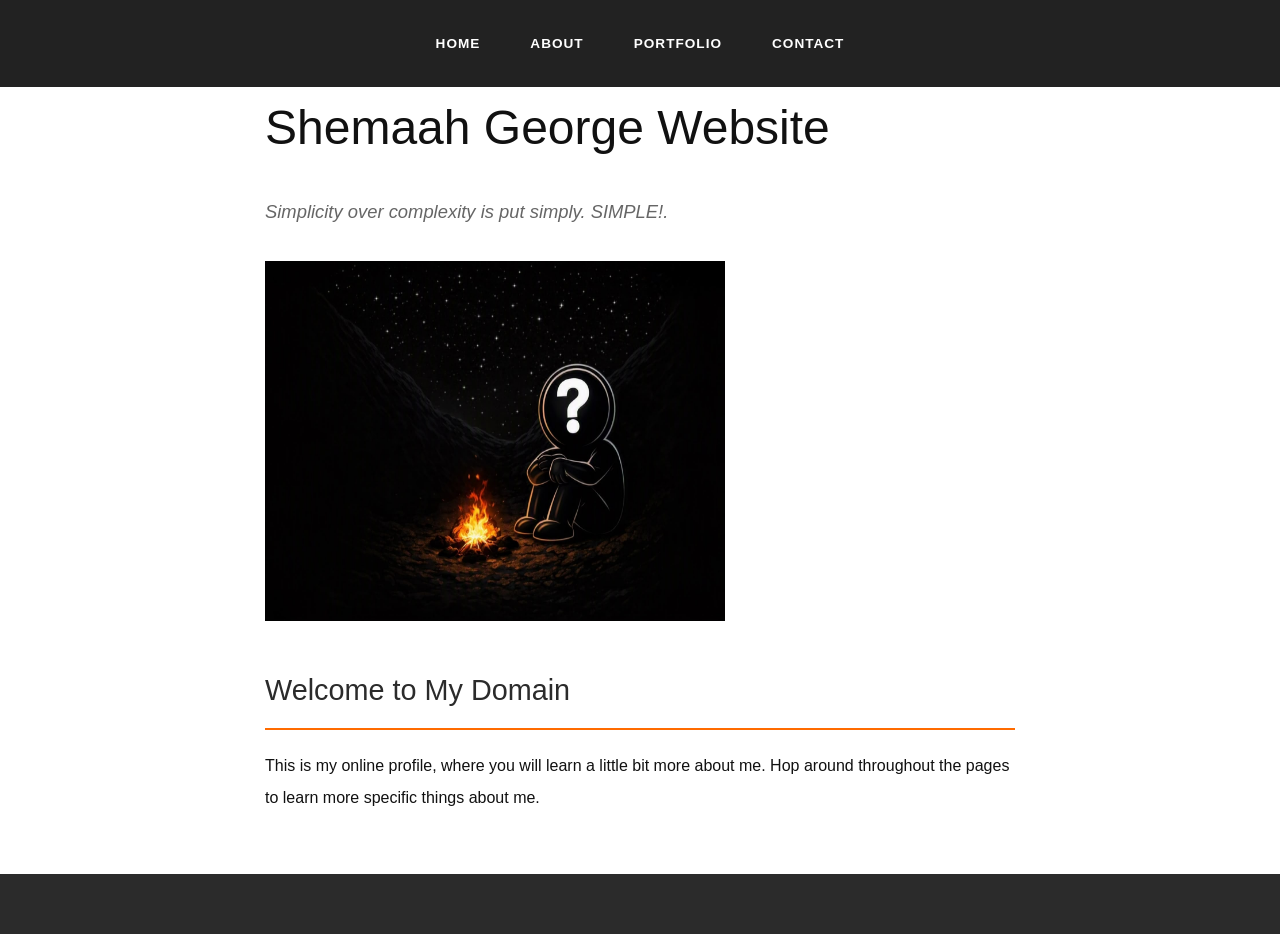
==== index.html @ 28306b9c "Youtube video" ====
<!DOCTYPE html>
<html lang="en">
<head>
    <meta charset="UTF-8">
    <meta name="viewport" content="width=device-width, initial-scale=1.0">
    <title>Home Page</title>
    <link rel="stylesheet" href="style.css">
</head>
<body>
    <nav>
        <ul>
            <li><a href="index.html"><strong>Home</strong></a></li>
            <li><a href="about.html"><strong>About</strong></a></li>
            <li><a href="portfolio.html"><strong>Portfolio</strong></a></li>
            <li><a href="contact.html"><strong>Contact</strong></a></li>
        </ul>
    </nav>
    
    <main class="container">
        <h1>Shemaah George Website</h1>
        <p class="tagline">Simplicity over complexity is put simply. SIMPLE!.</p>
        
        <!-- Profile Image Asset (Required) -->
        <img src="MindWalkerFire.jpeg"width="460" height="360">
        
        <h2>Welcome to My Domain</h2>
        <p>This is my online profile, where you will learn a little bit more about me. Hop around throughout the pages to learn more specific things about me.</p>
    </main>

    <footer>
      
    </footer>
</body>
</html>
---- style.css ----
nav ul {
  list-style-type: none;
  margin: 0;
  padding: 0;
  background-color: #222;
  display: flex;              
  justify-content: center;    
}

nav li {
  margin: 0 60px;             
}

nav a {
  text-decoration: none;
  color: orangered;
  padding: 10px;
  display: block;             
}

nav a:hover {
  background-color: #555;
}

body {
    font-family: 'Helvetica Neue', Arial, sans-serif;
    font-size: 16px;
    color: #111111; 
    background-color: #ffffff; 
    margin: 0;
    padding: 0;
    line-height: 2;
}

.container {
    max-width: 750px;
    margin: 80px auto 40px auto; 
    padding: 0 25px;
}


nav {
    background-color: #2222; 
    position: fixed;
    top: 0;
    width: 100%;
    z-index: 100;
}

nav ul {
    list-style-type: none;
    padding: 20px 0;
    margin: 0;
    text-align: center;
}

nav li {
    display: inline-block;
    margin: 0 15px;
}

nav a {
    text-decoration: none;
    color: #ffffff; 
    font-weight: 500;
    font-size: 0.85rem;
    text-transform: uppercase;
    letter-spacing: 1px;
    transition: color 0.2s ease-in-out;
}


nav a:hover, nav a.active {
    color: #ff6b00; 
}


h1 {
    font-size: 3rem;
    color: #111111;
    margin-bottom: 5px;
    font-weight: 300;
}

h2 {
    font-size: 1.8rem;
    color: #2b2b2b; 
    margin-top: 30px;
    margin-bottom: 20px;
    font-weight: 400;
    border-bottom: 2px solid #ff6b00; 
    padding-bottom: 8px;
}

.tagline {
    font-size: 1.15rem;
    color: #666666; 
    margin-bottom: 30px;
    font-style: italic;
}


.profile-img {
    max-width: 180px;
    height: auto;
    border-radius: 6px;
    box-shadow: 0 4px 12px rgba(0, 0, 0, 0.08);
}

.video-container {
    margin-top: 25px;
}


.skills-table {
    width: 100%;
    border-collapse: collapse;
    margin-top: 20px;
    font-size: 0.95rem;
}

.skills-table th, .skills-table td {
    padding: 12px 10px;
    text-align: left;
    border-bottom: 1px solid #e0e0e0;
}

.skills-table th {
    background-color: #2b2b2b; 
    color: #ffffff;
    font-weight: 600;
}

.skills-table td {
    color: #111111;
}


.contact-method {
    margin: 12px 0;
    font-size: 1.1rem;
}

.contact-method strong {
    color: #ff6b00; 
}

footer {
    text-align: center;
    padding: 30px 20px;
    background-color: #2b2b2b; 
    color: #ffffff; 
    font-size: 0.8rem;
    margin-top: 60px;
}
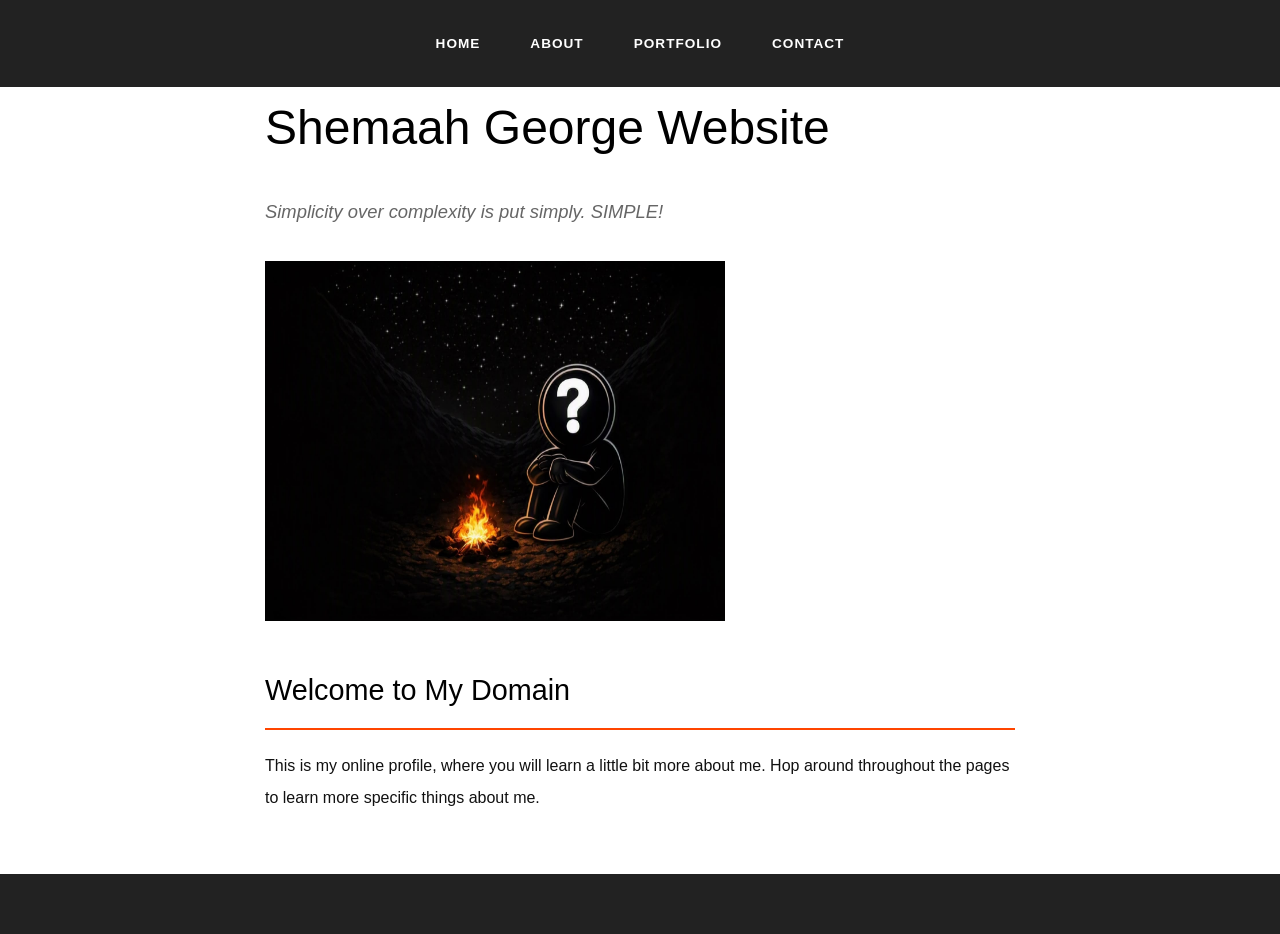
==== commit feaaf4f2: "Final updates" ====
--- a/index.html
+++ b/index.html
@@ -18,7 +18,7 @@
     
     <main class="container">
         <h1>Shemaah George Website</h1>
-        <p class="tagline">Simplicity over complexity is put simply. SIMPLE!.</p>
+        <p class="tagline">Simplicity over complexity is put simply. SIMPLE!</p>
         
         <!-- Profile Image Asset (Required) -->
         <img src="MindWalkerFire.jpeg"width="460" height="360">
--- a/style.css
+++ b/style.css
@@ -72,24 +72,24 @@
 
 
 nav a:hover, nav a.active {
-    color: #ff6b00; 
+    color: orangered; 
 }
 
 
 h1 {
     font-size: 3rem;
-    color: #111111;
+    color: black;
     margin-bottom: 5px;
     font-weight: 300;
 }
 
 h2 {
     font-size: 1.8rem;
-    color: #2b2b2b; 
+    color: black; 
     margin-top: 30px;
     margin-bottom: 20px;
     font-weight: 400;
-    border-bottom: 2px solid #ff6b00; 
+    border-bottom: 2px solid orangered; 
     padding-bottom: 8px;
 }
 
@@ -123,17 +123,17 @@
 .skills-table th, .skills-table td {
     padding: 12px 10px;
     text-align: left;
-    border-bottom: 1px solid #e0e0e0;
+    border-bottom: 1px solid #222222;
 }
 
 .skills-table th {
-    background-color: #2b2b2b; 
+    background-color: #222222; 
     color: #ffffff;
     font-weight: 600;
 }
 
 .skills-table td {
-    color: #111111;
+    color: black;
 }
 
 
@@ -143,13 +143,13 @@
 }
 
 .contact-method strong {
-    color: #ff6b00; 
+    color: orangered; 
 }
 
 footer {
     text-align: center;
     padding: 30px 20px;
-    background-color: #2b2b2b; 
+    background-color: #222222; 
     color: #ffffff; 
     font-size: 0.8rem;
     margin-top: 60px;
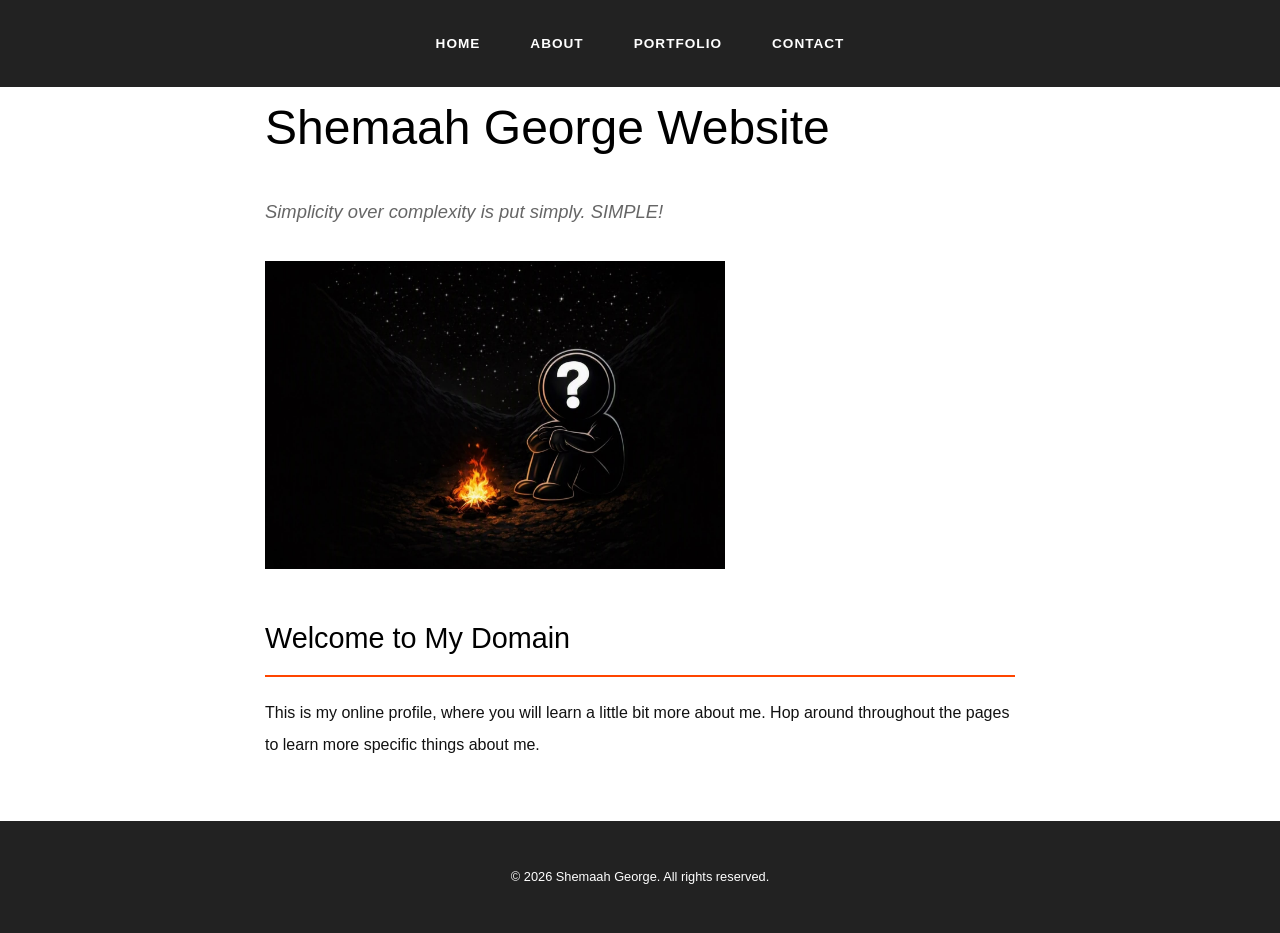
==== commit f6a80526: "feat: html structure updates" ====
--- a/index.html
+++ b/index.html
@@ -7,6 +7,8 @@
     <link rel="stylesheet" href="style.css">
 </head>
 <body>
+
+    <!-- Navigation bar -->
     <nav>
         <ul>
             <li><a href="index.html"><strong>Home</strong></a></li>
@@ -15,20 +17,27 @@
             <li><a href="contact.html"><strong>Contact</strong></a></li>
         </ul>
     </nav>
-    
+
+     <!-- Main content area -->
+
     <main class="container">
         <h1>Shemaah George Website</h1>
         <p class="tagline">Simplicity over complexity is put simply. SIMPLE!</p>
         
-        <!-- Profile Image Asset (Required) -->
-        <img src="MindWalkerFire.jpeg"width="460" height="360">
-        
+        <!-- Image section -->
+        <img src="MindWalkerFire.jpeg" alt="Profile image of Shemaah George "width="460" height="360">
+
+         <!-- Welcome section -->
+        <section> 
         <h2>Welcome to My Domain</h2>
         <p>This is my online profile, where you will learn a little bit more about me. Hop around throughout the pages to learn more specific things about me.</p>
+        </section>
     </main>
 
     <footer>
-      
+        <p>© 2026 Shemaah George. All rights reserved.</p>
+
+
     </footer>
 </body>
 </html>
--- a/style.css
+++ b/style.css
@@ -155,3 +155,68 @@
     margin-top: 60px;
 }
 
+img {
+    max-width: 100%;
+    height: auto;
+
+}
+.container {
+    max-width: 750px;
+    margin: 80px auto 40px auto; 
+    padding: 0 25px;
+}
+
+@media (max-width: 768px) {
+    nav ul {
+        flex-direction: row;
+        flex-wrap: wrap;
+        align-items: center
+    }
+
+    /* for dh phone screen ppl */
+    nav li {
+        margin: 5px 10px;
+    }
+    h1 {
+        font-size: 3rem;
+    }
+
+    .container {
+        margin: 40px auto;
+    }
+}
+
+/* tablet ppl */
+@media (max-width: 480px) {
+    nav ul {
+        flex-direction: column;
+        padding: 10px 0;
+        margin: 8px 0;
+    }
+nav li {
+        margin: 8px 0;
+    }
+nav a {
+        font-size: 1rem;
+    }
+    h1 {
+        font-size: 1.5rem;
+    }
+h2 {
+        font-size: 1.2rem;
+    }
+    .tagline { 
+        font-size: 1rem;
+    }
+}
+
+/* the table */
+.skills-table {
+    width: 100%; 
+
+}
+ /* For the video */
+iframe {
+    max-width: 100%;
+    height: auto;
+}
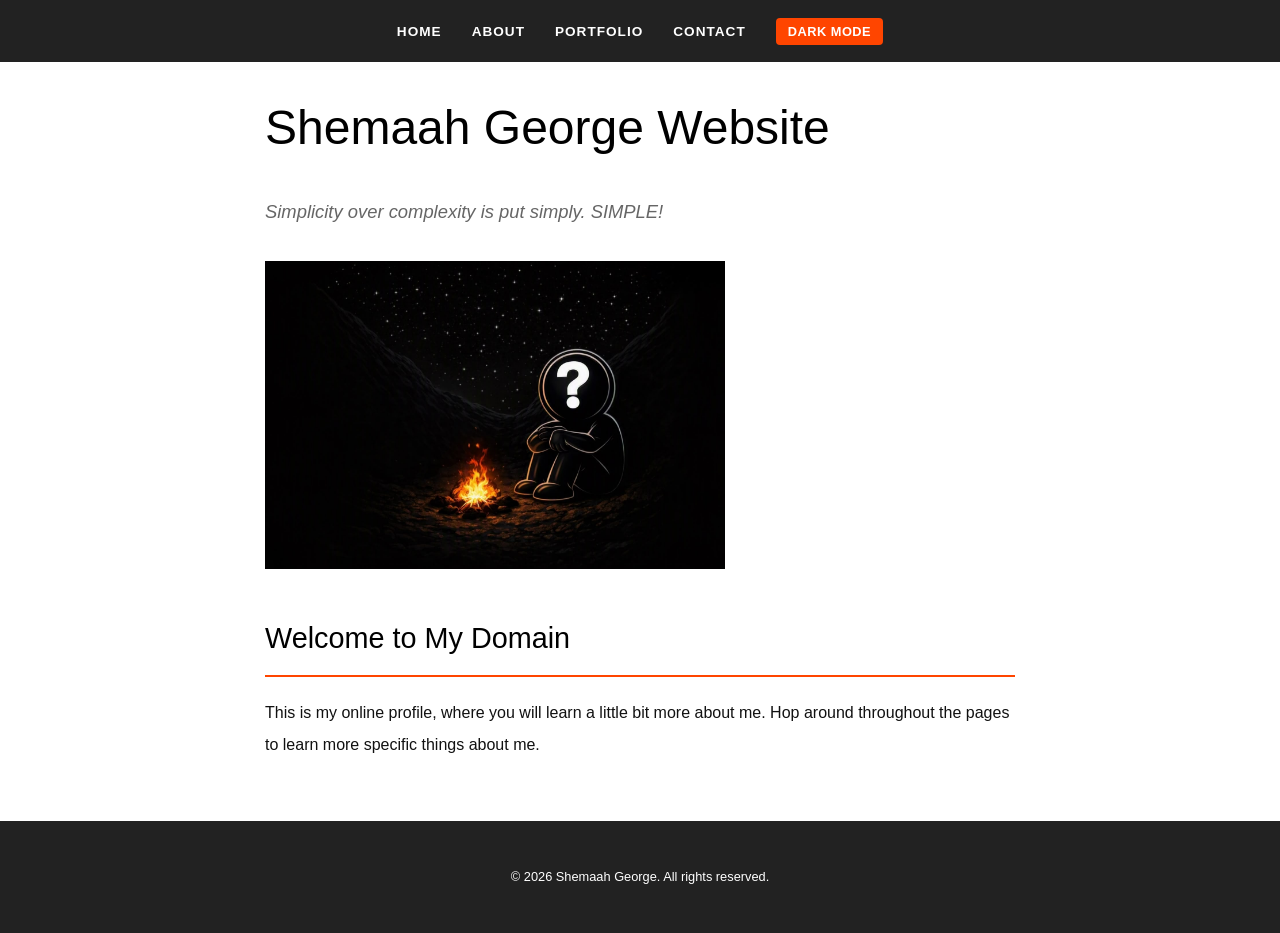
==== commit afe4a6d6: "FirstJavaEnhancement" ====
--- a/index.html
+++ b/index.html
@@ -4,7 +4,9 @@
     <meta charset="UTF-8">
     <meta name="viewport" content="width=device-width, initial-scale=1.0">
     <title>Home Page</title>
-    <link rel="stylesheet" href="style.css">
+    <link rel="stylesheet" href="CSS/style.css">
+    <script src="js/script.js" defer></script>
+
 </head>
 <body>
 
@@ -15,6 +17,8 @@
             <li><a href="about.html"><strong>About</strong></a></li>
             <li><a href="portfolio.html"><strong>Portfolio</strong></a></li>
             <li><a href="contact.html"><strong>Contact</strong></a></li>
+            <li><button id="theme-toggle">Dark Mode</button></li>
+
         </ul>
     </nav>
 
@@ -25,7 +29,7 @@
         <p class="tagline">Simplicity over complexity is put simply. SIMPLE!</p>
         
         <!-- Image section -->
-        <img src="MindWalkerFire.jpeg" alt="Profile image of Shemaah George "width="460" height="360">
+        <img src="Images/MindWalkerFire.jpeg" alt="Profile image of Shemaah George "width="460" height="360">
 
          <!-- Welcome section -->
         <section> 
--- a/CSS/style.css
+++ b/CSS/style.css
@@ -0,0 +1,234 @@
+/* ==========================================
+   Color Variables (Light & Dark Palettes)
+   ========================================== */
+:root {
+    --bg-color: #ffffff;
+    --text-color: #111111;
+    --heading-color: #000000;
+    --tagline-color: #666666;
+    --border-color: #222222;
+}
+
+body.dark-mode {
+    --bg-color: #121212;
+    --text-color: #f1f1f1;
+    --heading-color: #ffffff;
+    --tagline-color: #bbbbbb;
+    --border-color: #444444;
+}
+
+/* Global Body Styling */
+body {
+    font-family: 'Helvetica Neue', Arial, sans-serif;
+    font-size: 16px;
+    color: var(--text-color); 
+    background-color: var(--bg-color); 
+    margin: 0;
+    padding: 0;
+    line-height: 2;
+    transition: background-color 0.3s ease, color 0.3s ease;
+}
+
+/* Main Content Container */
+.container {
+    max-width: 750px;       
+    margin: 80px auto 40px auto; 
+    padding: 0 25px;
+}
+
+/* Fixed Navigation Bar */
+nav {
+    background-color: #222222; 
+    position: fixed;
+    top: 0;
+    width: 100%;
+    z-index: 100;
+}
+
+nav ul {
+    list-style-type: none;
+    padding: 15px 0;
+    margin: 0;
+    display: flex;
+    justify-content: center;
+    align-items: center;
+}
+
+nav li {
+    margin: 0 15px;
+}
+
+nav a {
+    text-decoration: none;
+    color: #ffffff;          
+    font-weight: 500;
+    font-size: 0.85rem;
+    text-transform: uppercase;
+    letter-spacing: 1px;
+    transition: color 0.2s ease-in-out; 
+}
+
+nav a:hover, nav a.active {
+    color: orangered;        
+}
+
+/* Dark Mode Toggle Button in Navbar */
+#theme-toggle {
+    background-color: orangered;
+    color: #ffffff;
+    border: none;
+    padding: 6px 12px;
+    font-size: 0.8rem;
+    font-weight: bold;
+    text-transform: uppercase;
+    letter-spacing: 0.5px;
+    border-radius: 4px;
+    cursor: pointer;
+    transition: background-color 0.2s ease;
+}
+
+#theme-toggle:hover {
+    background-color: #cc3700;
+}
+
+/* Headings */
+h1 {
+    font-size: 3rem;
+    color: var(--heading-color);
+    margin-bottom: 5px;
+    font-weight: 300;
+}
+
+h2 {
+    font-size: 1.8rem;
+    color: var(--heading-color); 
+    margin-top: 30px;
+    margin-bottom: 20px;
+    font-weight: 400;
+    border-bottom: 2px solid orangered; 
+    padding-bottom: 8px;
+}
+
+/* Tagline Styling */
+.tagline {
+    font-size: 1.15rem;
+    color: var(--tagline-color); 
+    margin-bottom: 30px;
+    font-style: italic;
+}
+
+/* Profile Image Styling */
+.profile-img {
+    max-width: 180px;
+    height: auto;
+    border-radius: 6px;
+    box-shadow: 0 4px 12px rgba(0, 0, 0, 0.08);
+}
+
+/* Video Container */
+.video-container {
+    margin-top: 25px;
+}
+
+/* Skills Table Styling */
+.skills-table {
+    width: 100%;
+    border-collapse: collapse;
+    margin-top: 20px;
+    font-size: 0.95rem;
+}
+
+.skills-table th, .skills-table td {
+    padding: 12px 10px;
+    text-align: left;
+    border-bottom: 1px solid var(--border-color);
+}
+
+.skills-table th {
+    background-color: #222222; 
+    color: #ffffff;
+    font-weight: 600;
+}
+
+.skills-table td {
+    color: var(--text-color);
+}
+
+/* Contact Section */
+.contact-method {
+    margin: 12px 0;
+    font-size: 1.1rem;
+}
+
+.contact-method strong {
+    color: orangered; 
+}
+
+/* Footer Styling */
+footer {
+    text-align: center;
+    padding: 30px 20px;
+    background-color: #222222; 
+    color: #ffffff; 
+    font-size: 0.8rem;
+    margin-top: 60px;
+}
+
+/* Image Responsiveness */
+img {
+    max-width: 100%;
+    height: auto;
+}
+
+/* Responsive Tablet */
+@media (max-width: 768px) {
+    nav ul {
+        flex-wrap: wrap;    
+    }
+
+    nav li {
+        margin: 5px 10px;    
+    }
+
+    .container {
+        margin: 80px auto 40px auto;
+    }
+}
+
+/* Responsive Design - Mobile */
+@media (max-width: 480px) {
+    nav ul {
+        flex-direction: column;
+        padding: 10px 0;
+    }
+
+    nav li {
+        margin: 6px 0;
+    }
+
+    nav a {
+        font-size: 1rem;
+    }
+
+    h1 {
+        font-size: 1.5rem;
+    }
+
+    h2 {
+        font-size: 1.2rem;
+    }
+
+    .tagline { 
+        font-size: 1rem;
+    }
+
+    .container {
+        margin-top: 220px; /* Keeps content below stacked mobile navbar */
+    }
+}
+
+/* Responsive Video */
+iframe {
+    max-width: 100%;
+    height: auto;
+}
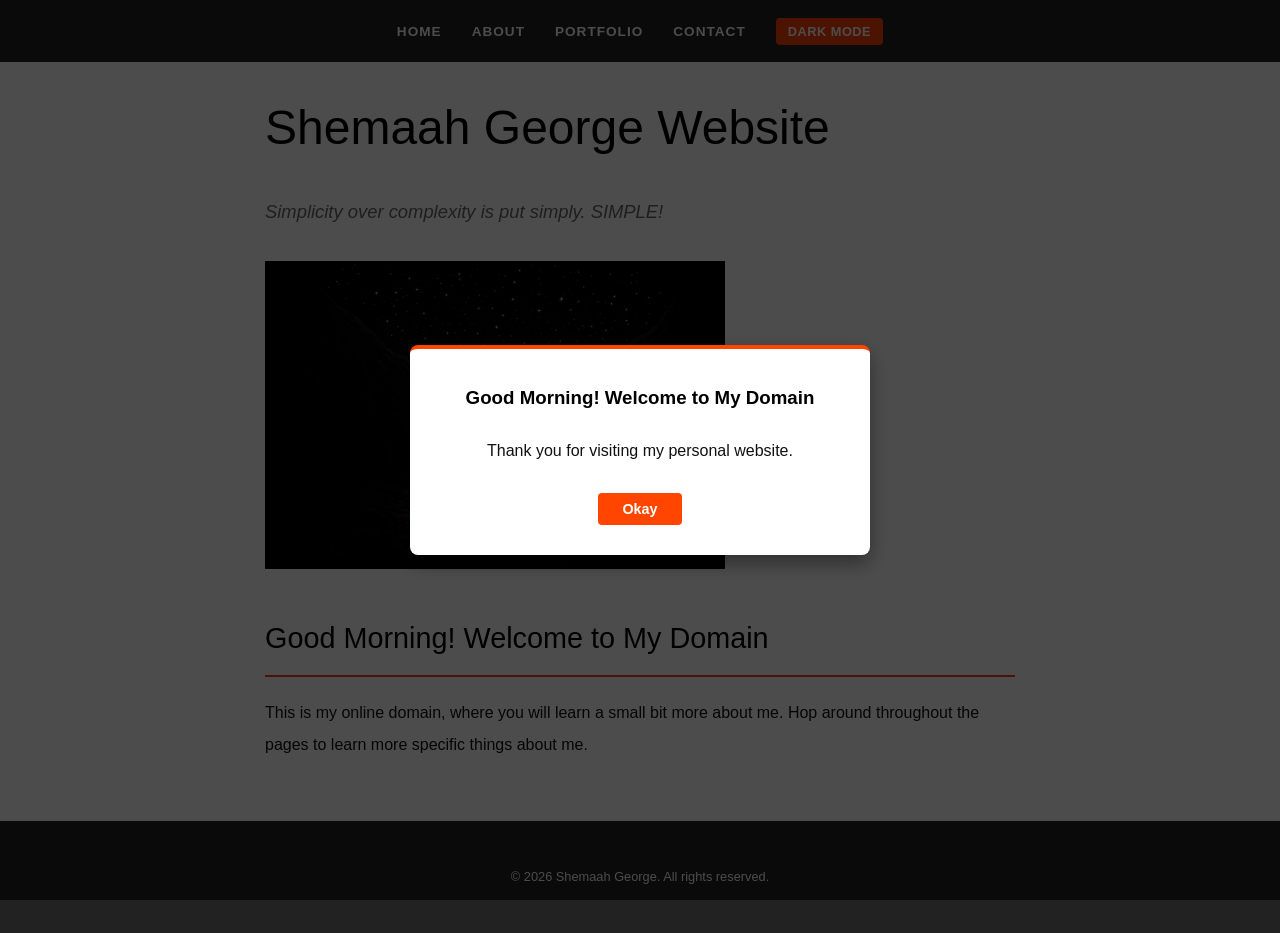
==== commit 510367d7: "feat: add time-based welcome popup modal" ====
--- a/index.html
+++ b/index.html
@@ -33,15 +33,29 @@
 
          <!-- Welcome section -->
         <section> 
-        <h2>Welcome to My Domain</h2>
-        <p>This is my online profile, where you will learn a little bit more about me. Hop around throughout the pages to learn more specific things about me.</p>
+            <h2 id="welcome-greeting">Welcome to My Domain</h2>  <!-- <--- ADD THE ID HERE -->
+            <p>This is my online domain, where you will learn a small bit more about me. Hop around throughout the pages to learn more specific things about me.</p>
         </section>
+
     </main>
+        <!-- Welcome Pop-up Modal -->
+    <div id="welcome-modal" class="modal-overlay">
+        <div class="modal-box">
+            <h3 id="modal-greeting">Welcome!</h3>
+            <p>Thank you for visiting my personal website.</p>
+            <button id="close-modal-btn">Okay</button>
+        </div>
+    </div>
+</body>
+
 
     <footer>
         <p>© 2026 Shemaah George. All rights reserved.</p>
 
 
     </footer>
+
+
+    
 </body>
 </html>
--- a/CSS/style.css
+++ b/CSS/style.css
@@ -1,7 +1,6 @@
-/* ==========================================
-   Color Variables (Light & Dark Palettes)
-   ========================================== */
-:root {
+
+/*  Color Variables (Light & Dark Palettes) JavaScript */
+  :root {
     --bg-color: #ffffff;
     --text-color: #111111;
     --heading-color: #000000;
@@ -28,6 +27,64 @@
     line-height: 2;
     transition: background-color 0.3s ease, color 0.3s ease;
 }
+
+
+/*Timed welcome message pop up*/
+
+/* ==========================================
+   Welcome Pop-up Modal Styling
+   ========================================== */
+.modal-overlay {
+    display: none; /* Hidden until JavaScript opens it */
+    position: fixed;
+    top: 0;
+    left: 0;
+    width: 100%;
+    height: 100%;
+    background-color: rgba(0, 0, 0, 0.7); /* Dimmed background */
+    z-index: 200;
+    justify-content: center;
+    align-items: center;
+}
+
+.modal-box {
+    background-color: var(--bg-color);
+    color: var(--text-color);
+    padding: 30px;
+    border-radius: 8px;
+    border-top: 4px solid orangered;
+    max-width: 400px;
+    width: 85%;
+    text-align: center;
+    box-shadow: 0 8px 20px rgba(0, 0, 0, 0.4);
+}
+
+.modal-box h3 {
+    color: var(--heading-color);
+    margin-top: 0;
+}
+
+#close-modal-btn {
+    background-color: orangered;
+    color: #ffffff;
+    border: none;
+    padding: 8px 24px;
+    font-size: 0.9rem;
+    font-weight: bold;
+    border-radius: 4px;
+    cursor: pointer;
+    margin-top: 10px;
+}
+
+#close-modal-btn:hover {
+    background-color: #cc3700;
+}
+
+
+
+
+
+
 
 /* Main Content Container */
 .container {
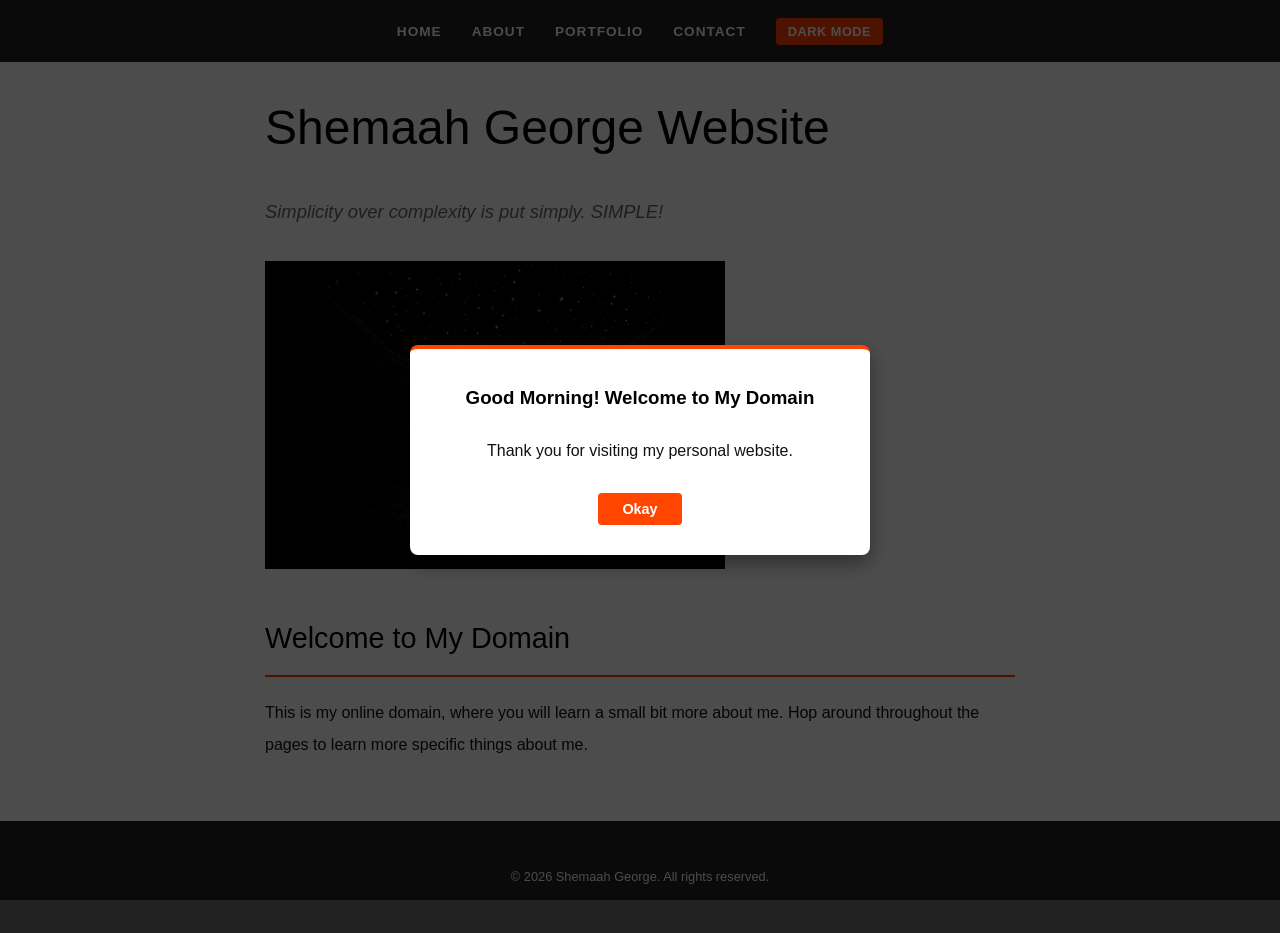
==== commit cd93bb5a: "feat: add floating back-to-top scroll button" ====
--- a/index.html
+++ b/index.html
@@ -46,6 +46,11 @@
             <button id="close-modal-btn">Okay</button>
         </div>
     </div>
+
+        <!-- Floating Back-to-Top Button -->
+    <button id="back-to-top" title="Go to top">↑ Top</button>
+</body>
+
 </body>
 
 
--- a/CSS/style.css
+++ b/CSS/style.css
@@ -31,9 +31,8 @@
 
 /*Timed welcome message pop up*/
 
-/* ==========================================
-   Welcome Pop-up Modal Styling
-   ========================================== */
+/*Welcome Pop-up Modal Styling*/
+
 .modal-overlay {
     display: none; /* Hidden until JavaScript opens it */
     position: fixed;
@@ -289,3 +288,27 @@
     max-width: 100%;
     height: auto;
 }
+
+
+/* Back-to-Top Floating Button Styling */
+#back-to-top {
+    display: none; /* Hidden until the user scrolls down */
+    position: fixed;
+    bottom: 25px;
+    right: 25px;
+    z-index: 99;
+    background-color: orangered;
+    color: #ffffff;
+    border: none;
+    padding: 10px 16px;
+    font-size: 0.9rem;
+    font-weight: bold;
+    border-radius: 4px;
+    cursor: pointer;
+    box-shadow: 0 4px 10px rgba(0, 0, 0, 0.3);
+    transition: background-color 0.2s ease;
+}
+
+#back-to-top:hover {
+    background-color: #cc3700;
+}
